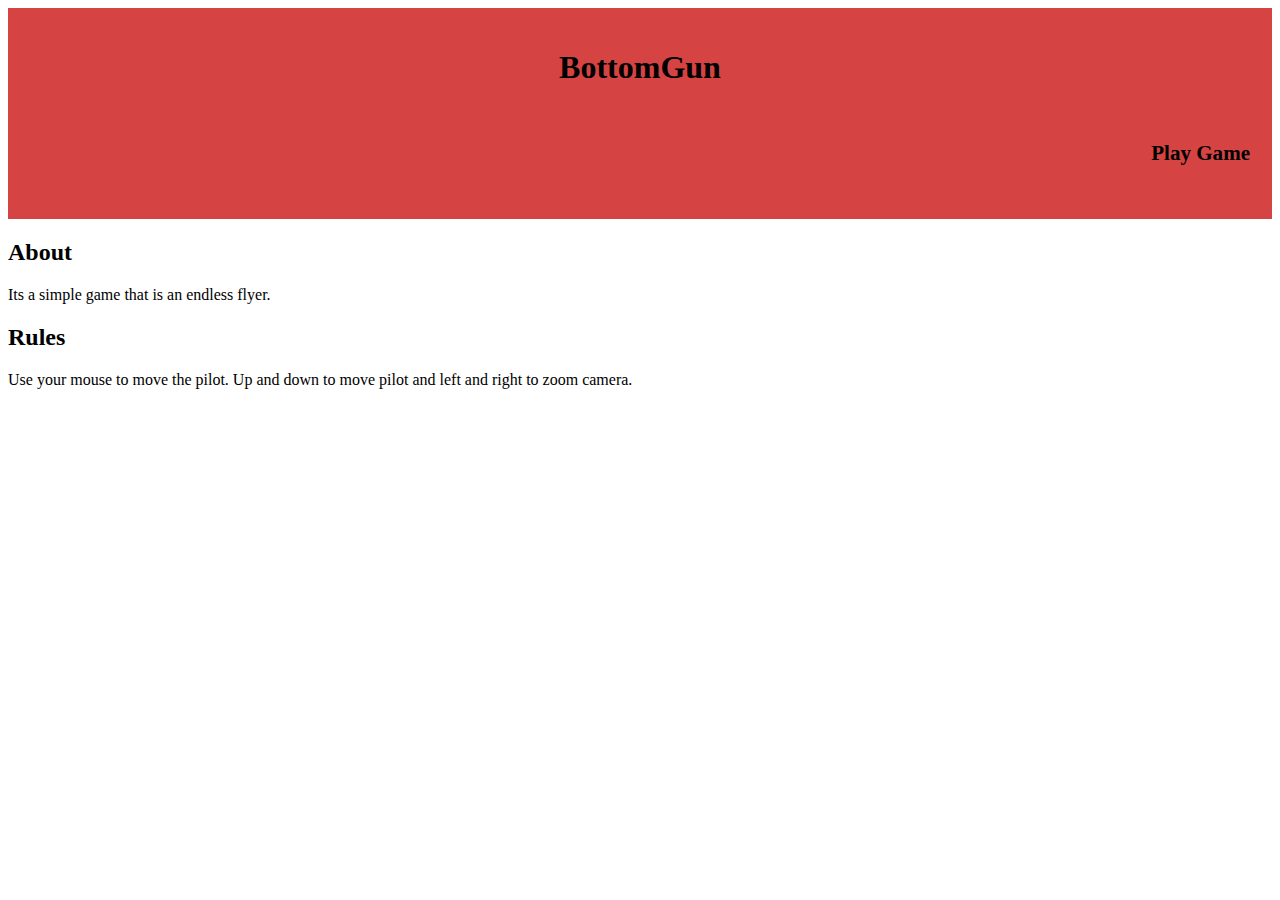
==== about.html @ 7df95d57 "First commit" ====
<!DOCTYPE html>
<html lang="en">

<head>
    <title>Project 1 - About Page</title>
    <meta name="viewport" content="width=device-width, initial-scale=1" />
    <link rel="stylesheet" href="css/about.css" />
</head>

<body>
    <div class="header">
        <header>
            <!-- insert header content -->
            <div id="header">
                <h1>BottomGun</h1>
                <nav>
                    <a href="index.html" class="game"><h3>Play Game</h3></a>
                </nav>
            </div>
        </header>
    </div>
    <main>
        <h2>About</h2>
        <p>
            <!--About the game-->
            Its a simple game that is an endless flyer.
        </p>
        <h2>Rules</h2>
        <p>
            <!--Rules of game-->
            Use your mouse to move the pilot.
            Up and down to move pilot and left and right to zoom camera.
        </p>
    </main>
</body>

</html>
---- css/about.css ----
/* STRUCTURE */
header {
    overflow: hidden;
    background-color: #d64343;
    padding: 20px 10px;
    text-align: center;
}

/* Style the header link */
.header a {
    float: right;
    color: black;
    text-align: center;
    padding: 12px;
    text-decoration: none;
    font-size: 18px;
    line-height: 25px;
    border-radius: 4px;
  }

/* Change the background color on mouse-over */
.header a:hover {
    background-color: #ddd;
    color: black;
}

/*Media Queries for Responsiveness*/
@media screen and (max-width: 500px) {
    .header a {
      float: none;
      display: block;
      text-align: left;
    }
    .header-right {
      float: none;
    }
  }
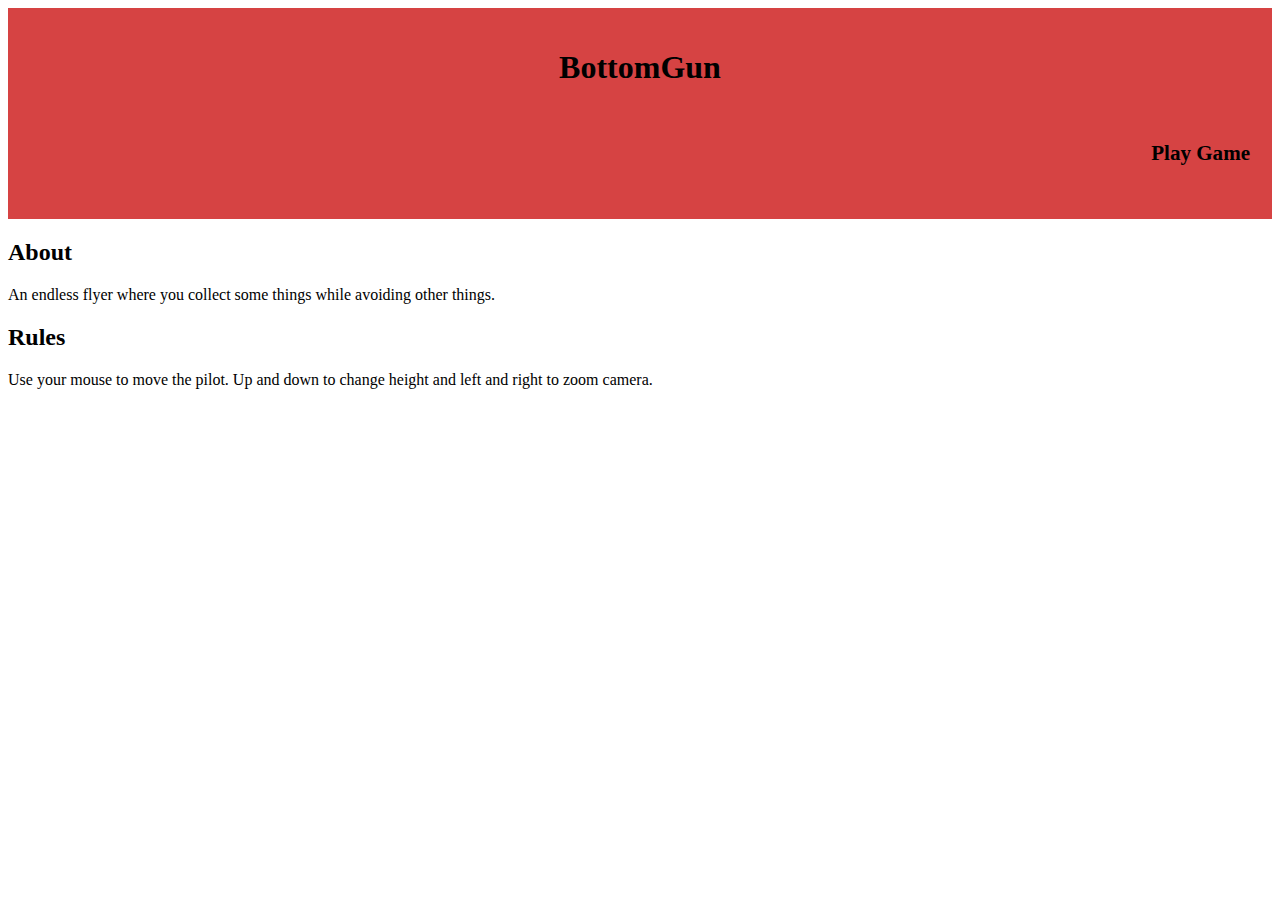
==== commit 5c10d635: "Made slight changes" ====
--- a/about.html
+++ b/about.html
@@ -23,13 +23,13 @@
         <h2>About</h2>
         <p>
             <!--About the game-->
-            Its a simple game that is an endless flyer.
+            An endless flyer where you collect some things while avoiding other things.
         </p>
         <h2>Rules</h2>
         <p>
             <!--Rules of game-->
             Use your mouse to move the pilot.
-            Up and down to move pilot and left and right to zoom camera.
+            Up and down to change height and left and right to zoom camera.
         </p>
     </main>
 </body>
